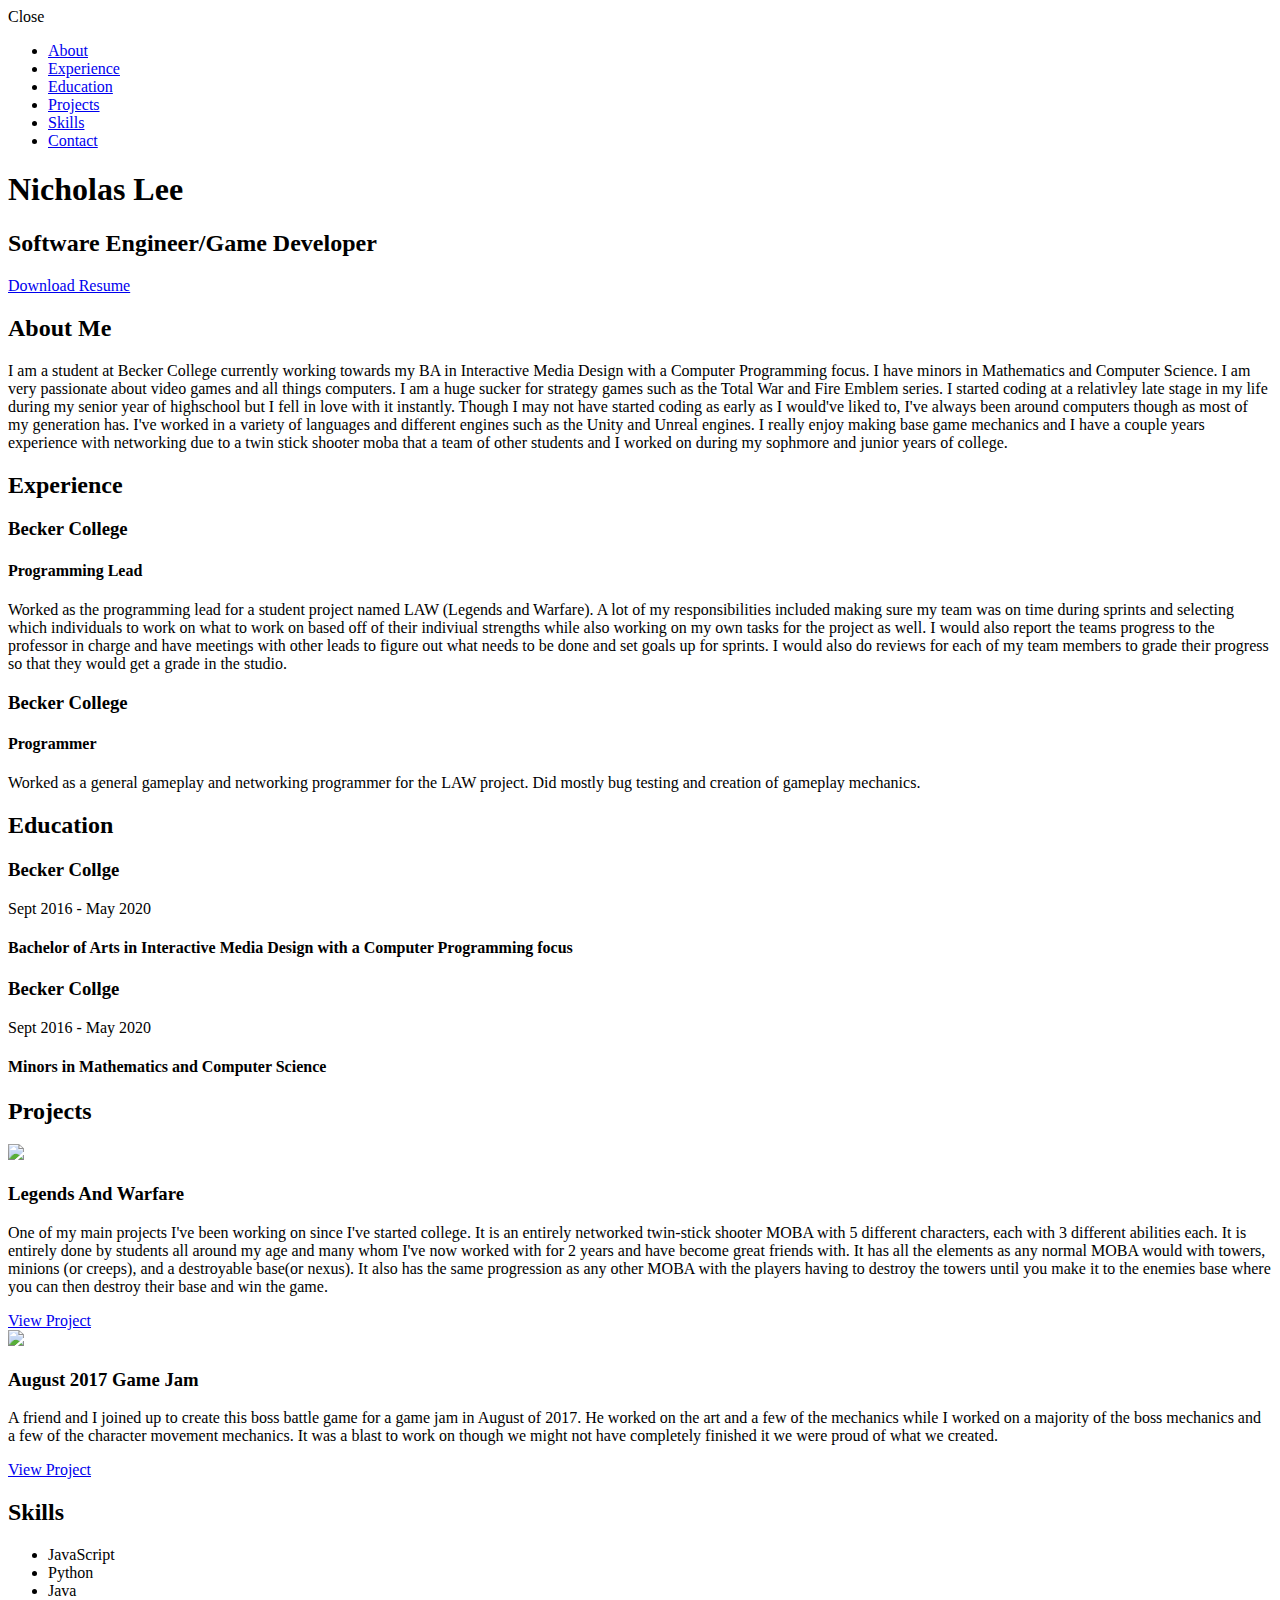
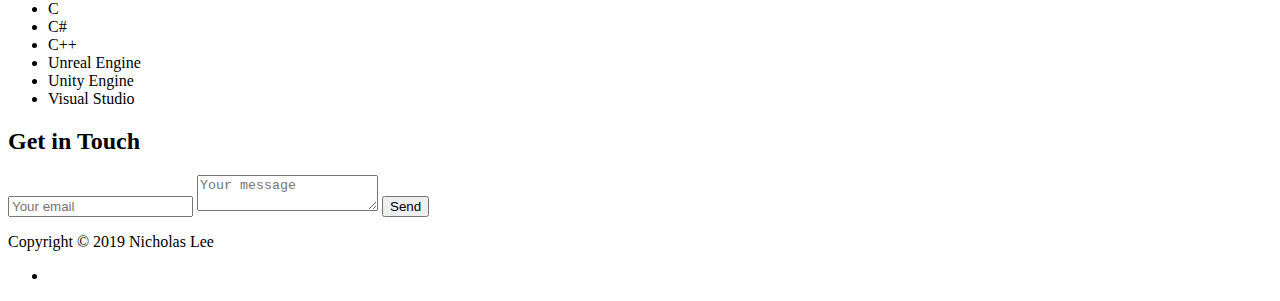
==== index.html @ b3c6f343 "Update index.html" ====
<!DOCTYPE html>
<html class="no-js" lang="en">

<head>
    <meta charset="utf-8">
    <meta http-equiv="X-UA-Compatible" content="IE=edge">
    <meta name="viewport" content="width=device-width, initial-scale=1">
    <title>Nicholas Lee</title>
	<link rel="shortcut icon" href="icon.ico" type="image/x-icon">
	<link rel="icon" href="icon.ico" type="image/x-icon">
    <link href="https://fonts.googleapis.com/css?family=Lato:300,400,700,900" rel="stylesheet">
    <link rel="stylesheet" href="libs/font-awesome/css/font-awesome.min.css">
    <link href="css/bootstrap.min.css" rel="stylesheet">
    <link href="css/styles.css" rel="stylesheet">
</head>

<body>
    <div id="mobile-menu-open" class="shadow-large">
        <i class="fa fa-bars" aria-hidden="true"></i>
    </div>
    <!-- End #mobile-menu-toggle -->
    <header>
        <div id="mobile-menu-close">
            <span>Close</span> <i class="fa fa-times" aria-hidden="true"></i>
        </div>
        <ul id="menu" class="shadow">
            <li>
                <a href="#about">About</a>
            </li>
            <li>
                <a href="#experience">Experience</a>
            </li>
            <li>
                <a href="#education">Education</a>
            </li>
            <li>
                <a href="#projects">Projects</a>
            </li>
            <li>
                <a href="#skills">Skills</a>
            </li>
            <li>
                <a href="#contact">Contact</a>
            </li>
        </ul>
    </header>
    <!-- End header -->

    <div id="lead">
        <div id="lead-content">
            <h1>Nicholas Lee</h1>
            <h2>Software Engineer/Game Developer</h2>
            <a href="resume/resume.docx" download class="btn-rounded-white">Download Resume</a>
        </div>
        <!-- End #lead-content -->

        <div id="lead-overlay"></div>

        <div id="lead-down">
            <span>
                <i class="fa fa-chevron-down" aria-hidden="true"></i>
            </span>
        </div>
        <!-- End #lead-down -->
    </div>
    <!-- End #lead -->

    <div id="about">
        <div class="container">
            <div class="row">
                <div class="col-md-4">
                    <h2 class="heading">About Me</h2>
                </div>
                <div class="col-md-8">
                    <p>
                        I am a student at Becker College currently working towards my BA in Interactive Media Design with a Computer Programming focus. I have minors in Mathematics and Computer Science. I am very passionate about video
                        games and all things computers. I am a huge sucker for strategy games such as the Total War and Fire Emblem series. I started coding at a relativley late stage in my life during my senior year of highschool but 
                        I fell in love with it instantly. Though I may not have started coding as early as I would've liked to, I've always been around computers though as most of my generation has. I've worked in a variety of languages 
                        and different engines such as the Unity and Unreal engines. I really enjoy making base game mechanics and I have a couple years experience with networking due to a twin stick shooter moba that a team of other students
                        and I worked on during my sophmore and junior years of college.
                    </p>
                </div>
            </div>
        </div>
    </div>
    <!-- End #about -->

    <div id="experience" class="background-alt">
        <h2 class="heading">Experience</h2>
        <div id="experience-timeline">
            <div data-date="January 2018 – May 2018">
                <h3>Becker College</h3>
                <h4>Programming Lead</h4>
                <p>
                    Worked as the programming lead for a student project named LAW (Legends and Warfare). A lot of my responsibilities included making sure my team was on time during sprints and selecting which individuals to work
                    on what to work on based off of their indiviual strengths while also working on my own tasks for the project as well. I would also report the teams progress to the professor in charge and have meetings with other leads
                    to figure out what needs to be done and set goals up for sprints. I would also do reviews for each of my team members to grade their progress so that they would get a grade in the studio. 
                </p>
            </div>

         <div data-date="September 2017 – May 2019">
                <h3>Becker College</h3>
                <h4>Programmer</h4>
                <p>
                    Worked as a general gameplay and networking programmer for the LAW project. Did mostly bug testing and creation of gameplay mechanics.
                </p>
            </div> 
<!--
            <div data-date="September 2015 – September 2016">
                <h3>Employer Name</h3>
                <h4>Job Title</h4>
                <p>
                    Lorem ipsum dolor sit amet, consectetur adipiscing elit. Curabitur in iaculis ex. Etiam volutpat laoreet urna. Morbi ut tortor nec nulla commodo malesuada sit amet vel lacus. Fusce eget efficitur libero. Morbi dapibus porta quam laoreet placerat.
                </p>
            </div>
        </div> -->
    </div>
    <!-- End #experience -->

    <div id="education">
        <h2 class="heading">Education</h2>
        <div class="education-block">
            <h3>Becker Collge</h3>
            <span class="education-date">Sept 2016 - May 2020</span>
            <h4>Bachelor of Arts in Interactive Media Design with a Computer Programming focus</h4>
            <p>
            </p>
        </div>
        <!-- End .education-block -->

        <div class="education-block">
            <h3>Becker Collge</h3>
            <span class="education-date">Sept 2016 - May 2020</span>
            <h4>Minors in Mathematics and Computer Science</h4>
            <ul>
            <!--    <li>   
                </li>
                <li>
                </li>
                <li>
                </li> -->
            </ul>
        </div>
        <!-- End .education-block -->
    </div>
    <!-- End #education -->

    <div id="projects" class="background-alt">
        <h2 class="heading">Projects</h2>
        <div class="container">
            <div class="row">
                <div class="project shadow-large">
                    <div class="project-image">
                        <img src="images/LAW.png" />
                    </div>
                    <!-- End .project-image -->
                    <div class="project-info">
                        <h3>Legends And Warfare</h3>
                        <p>
                            One of my main projects I've been working on since I've started college. It is an entirely networked twin-stick shooter MOBA with 5 different characters, each with 3 different abilities each. It is entirely done by 
                            students all around my age and many whom I've now worked with for 2 years and have become great friends with. It has all the elements as any normal MOBA would with towers, minions (or creeps), and a destroyable base(or nexus).
                            It also has the same progression as any other MOBA with the players having to destroy the towers until you make it to the enemies base where you can then destroy their base and win the game.
                        </p>
                        <a href="#">View Project</a>
                    </div>
                    <!-- End .project-info -->
                </div>
                <!-- End .project -->

                <div class="project shadow-large">
                    <div class="project-image">
                        <img src="images/august.jpg" />
                    </div>
                    <!-- End .project-image -->
                    <div class="project-info">
                        <h3>August 2017 Game Jam </h3>
                        <p>
                            A friend and I joined up to create this boss battle game for a game jam in August of 2017. He worked on the art and a few of the mechanics while I worked on a majority of the boss mechanics and a few of the character movement mechanics.
                            It was a blast to work on though we might not have completely finished it we were proud of what we created.
                        </p>
                        <a href="https://www.behance.net/gallery/78093985/August-Game-Jam">View Project</a>
                    </div>
                    <!-- End .project-info -->
                </div>
                <!-- End .project -->
            </div>
        </div>
    </div>
    <!-- End #projects -->

    <div id="skills">
        <h2 class="heading">Skills</h2>
        <ul>
            <li>JavaScript</li>
            <li>Python</li>
            <li>Java</li>
            <li>C</li>
            <li>C#</li>
            <li>C++</li>
            <li>Unreal Engine</li>
            <li>Unity Engine</li>
            <li>Visual Studio</li>
        </ul>
    </div>
    <!-- End #skills -->

    <div id="contact">
        <h2>Get in Touch</h2>
        <div id="contact-form">
            <form method="POST" action="https://formspree.io/niclee521@gmail.com">
                <input type="hidden" name="_subject" value="Contact request from personal website" />
                <input type="email" name="_replyto" placeholder="Your email" required>
                <textarea name="message" placeholder="Your message" required></textarea>
                <button type="submit">Send</button>
            </form>
        </div>
        <!-- End #contact-form -->
    </div>
    <!-- End #contact -->

    <footer>
        <div class="container">
            <div class="row">
                <div class="col-sm-5 copyright">
                    <p>
                        Copyright &copy; 2019 Nicholas Lee
                    </p>
                </div>
                <div class="col-sm-2 top">
                    <span id="to-top">
                        <i class="fa fa-chevron-up" aria-hidden="true"></i>
                    </span>
                </div>
                <div class="col-sm-5 social">
                    <ul>
               <!--         <li>
                            <a href="https://github.com/" target="_blank"><i class="fa fa-github" aria-hidden="true"></i></a>
                        </li>
                        <li>
                            <a href="https://stackoverflow.com/" target="_blank"><i class="fa fa-stack-overflow" aria-hidden="true"></i></a>
                        </li> -->
                        <li>
                            <a href="https://www.linkedin.com/in/nicholas-lee521/" target="_blank"><i class="fa fa-linkedin" aria-hidden="true"></i></a>
                        </li>
                   <!--     <li>
                            <a href="https://www.facebook.com/" target="_blank"><i class="fa fa-facebook" aria-hidden="true"></i></a>
                        </li>
                        <li>
                            <a href="https://twitter.com/" target="_blank"><i class="fa fa-twitter" aria-hidden="true"></i></a>
                        </li>
                        <li>
                            <a href="https://plus.google.com/" target="_blank"><i class="fa fa-google-plus" aria-hidden="true"></i></a>
                        </li> -->
                    </ul>
                </div>
            </div>
        </div>
    </footer>
    <!-- End footer -->

    <script src="https://ajax.googleapis.com/ajax/libs/jquery/1.12.4/jquery.min.js"></script>
    <script src="js/scripts.min.js"></script>
</body>

</html>
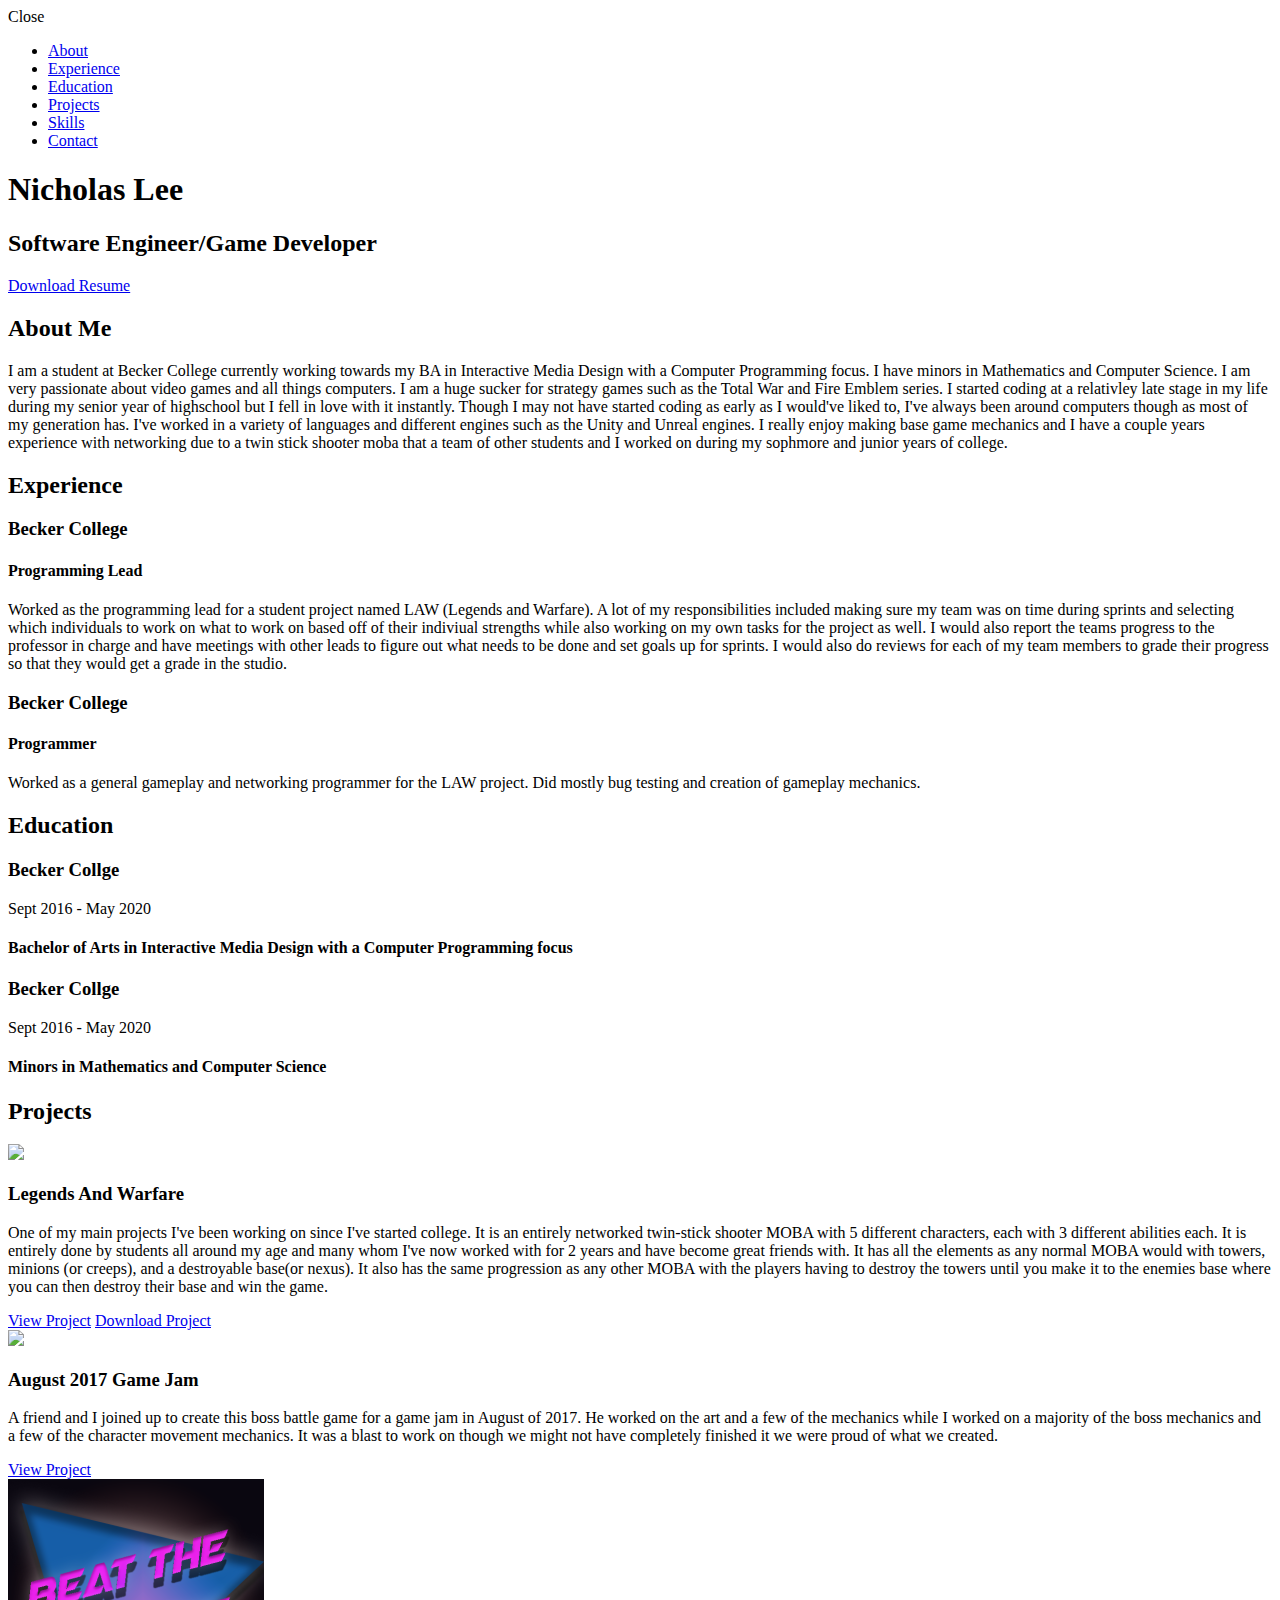
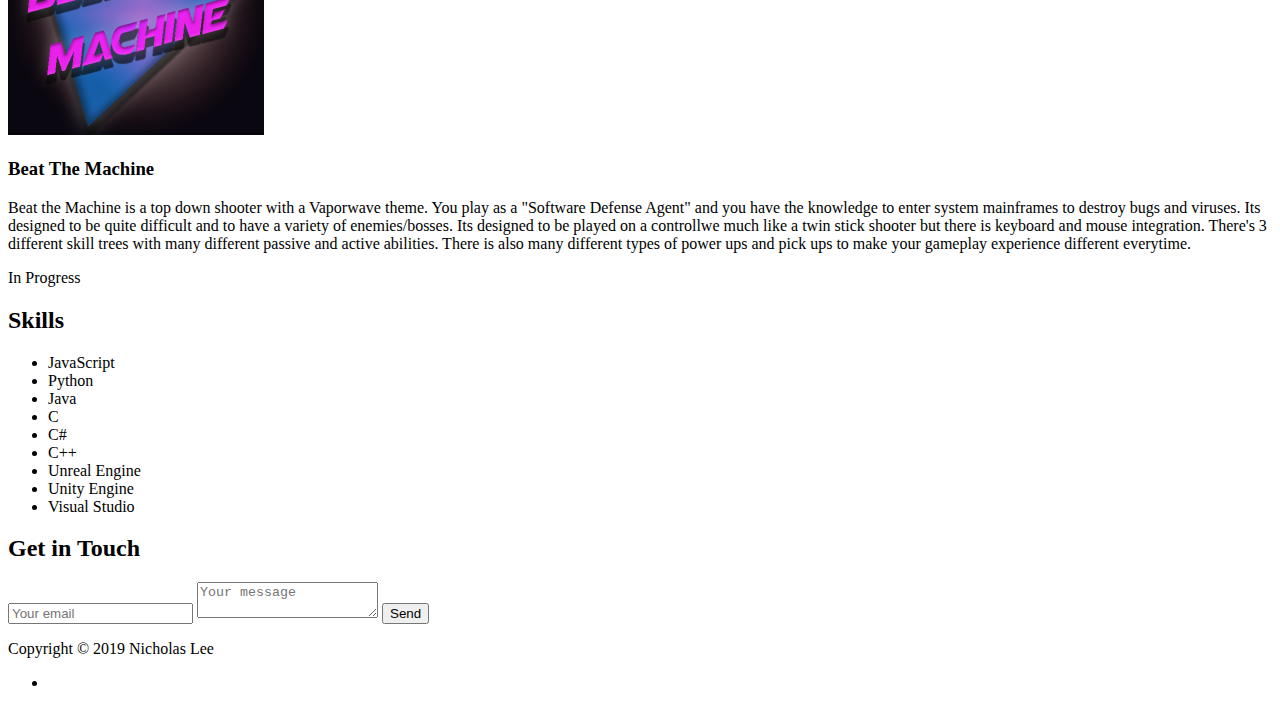
==== commit 753c01a6: "Added Project" ====
--- a/index.html
+++ b/index.html
@@ -161,7 +161,8 @@
                             students all around my age and many whom I've now worked with for 2 years and have become great friends with. It has all the elements as any normal MOBA would with towers, minions (or creeps), and a destroyable base(or nexus).
                             It also has the same progression as any other MOBA with the players having to destroy the towers until you make it to the enemies base where you can then destroy their base and win the game.
                         </p>
-                        <a href="#">View Project</a>
+                        <a href="https://www.youtube.com/watch?v=5dGsLRzRK4I&feature=youtu.be">View Project</a>
+						<a href="https://drive.google.com/file/d/1aLCbrVmnyvjp67EGyedvBnaNbb4I77uB/view">Download Project</a>
                     </div>
                     <!-- End .project-info -->
                 </div>
@@ -179,6 +180,23 @@
                             It was a blast to work on though we might not have completely finished it we were proud of what we created.
                         </p>
                         <a href="https://www.behance.net/gallery/78093985/August-Game-Jam">View Project</a>
+                    </div>
+                    <!-- End .project-info -->
+                </div>
+                <!-- End .project -->
+				<div class="project shadow-large">
+                    <div class="project-image">
+                        <img src="images/BTM.png" />
+                    </div>
+                    <!-- End .project-image -->
+                    <div class="project-info">
+                        <h3>Beat The Machine</h3>
+                        <p>
+                            Beat the Machine is a top down shooter with a Vaporwave theme. You play as a "Software Defense Agent" and you have the knowledge to enter system mainframes to destroy bugs and viruses. Its designed to be quite
+							difficult and to have a variety of enemies/bosses. Its designed to be played on a controllwe much like a twin stick shooter but there is keyboard and mouse integration. There's 3 different skill trees with many different passive
+							and active abilities. There is also many different types of power ups and pick ups to make your gameplay experience different everytime.
+                        </p>
+                        <a>In Progress</a>
                     </div>
                     <!-- End .project-info -->
                 </div>
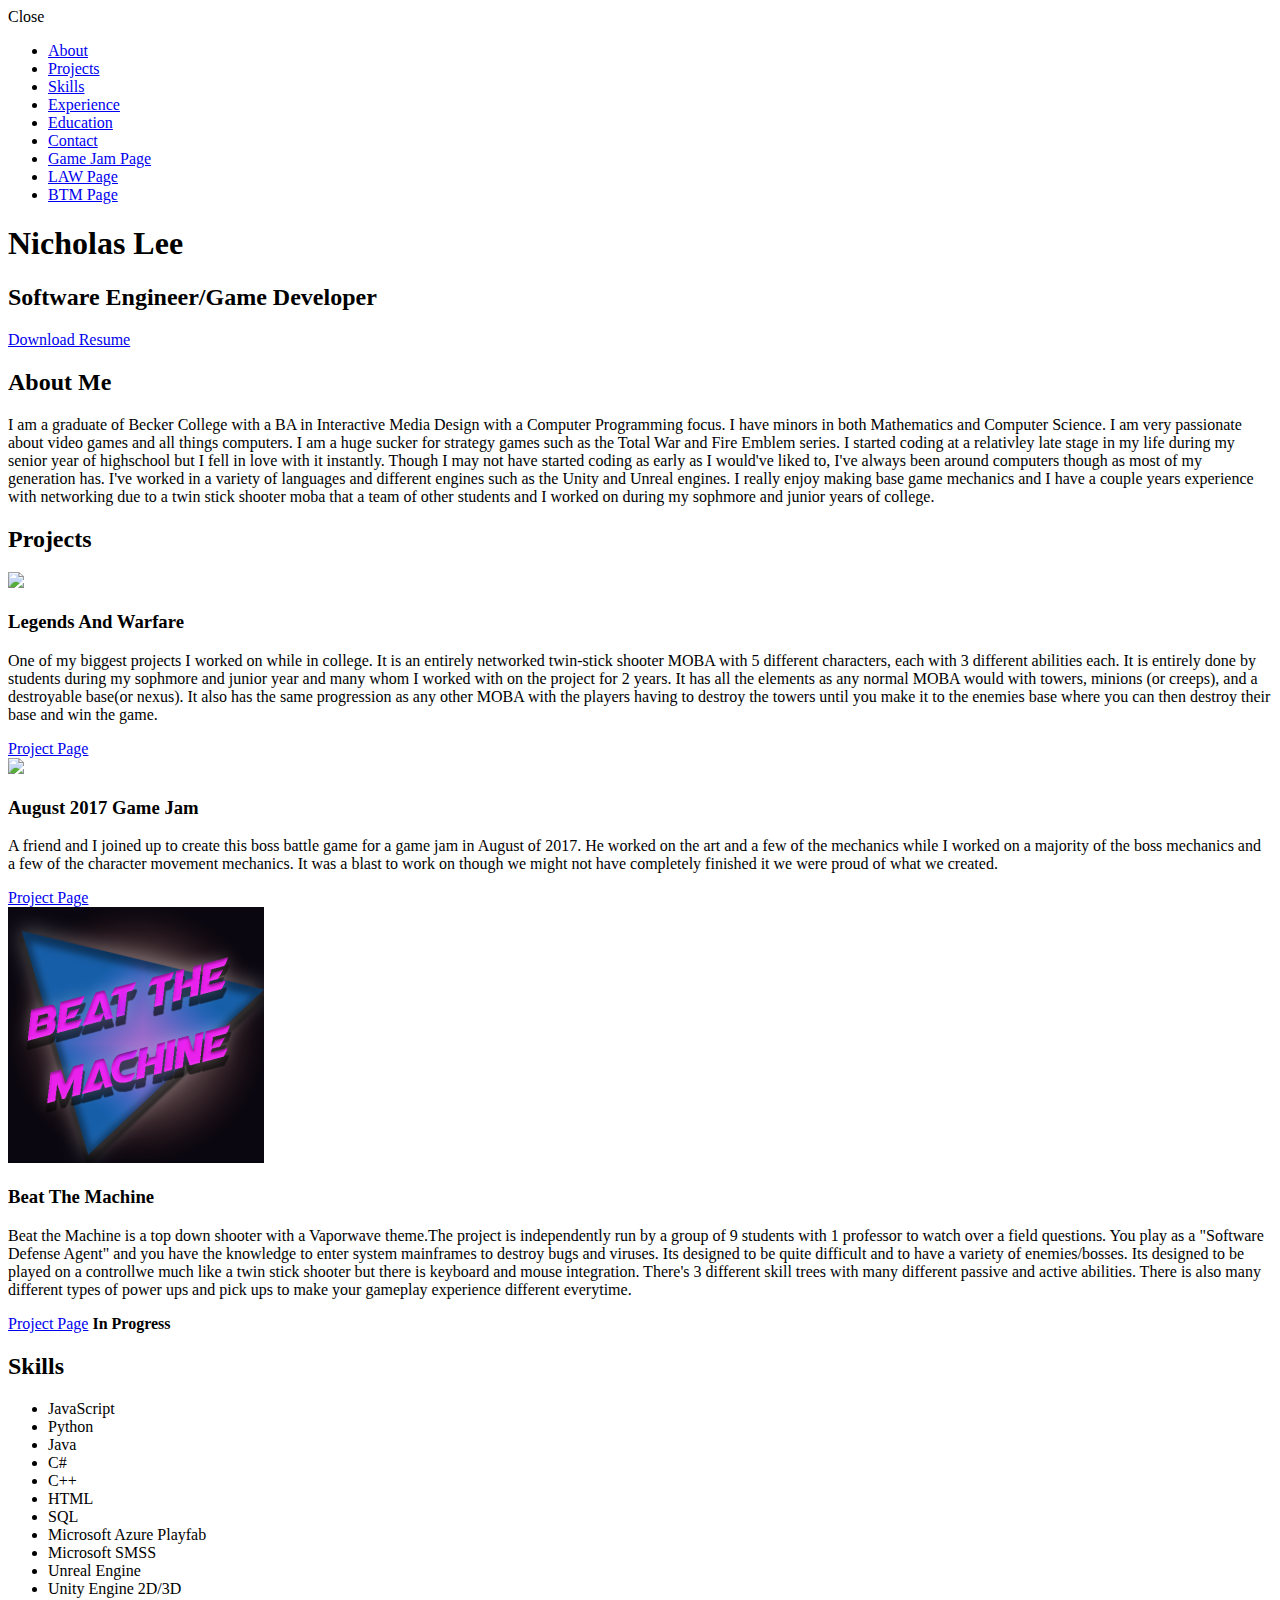
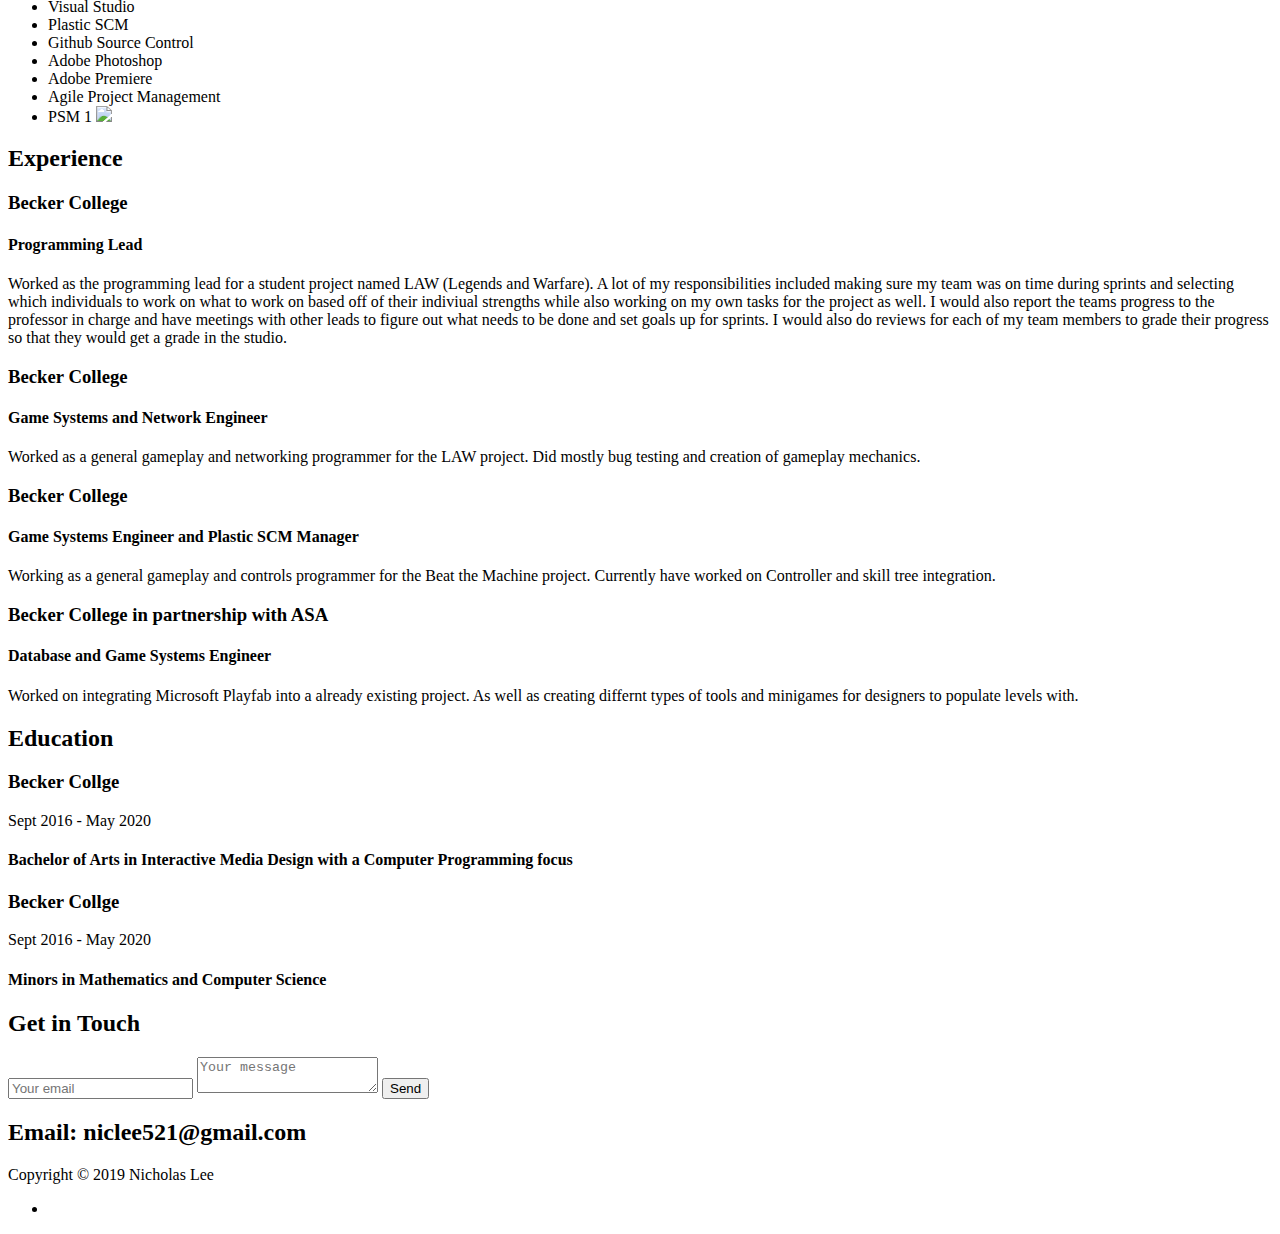
==== commit b0c689c6: "update" ====
--- a/index.html
+++ b/index.html
@@ -1,4 +1,4 @@
-<!DOCTYPE html>
+﻿<!DOCTYPE html>
 <html class="no-js" lang="en">
 
 <head>
@@ -27,20 +27,32 @@
             <li>
                 <a href="#about">About</a>
             </li>
+			<li>
+                <a href="#projects">Projects</a>
+            </li>
+
+			<li>
+                <a href="#skills">Skills</a>
+            </li>
             <li>
                 <a href="#experience">Experience</a>
             </li>
             <li>
                 <a href="#education">Education</a>
             </li>
-            <li>
-                <a href="#projects">Projects</a>
-            </li>
-            <li>
-                <a href="#skills">Skills</a>
-            </li>
+
+
             <li>
                 <a href="#contact">Contact</a>
+            </li>
+			<li>
+                <a href="GJPage.html" onclick="location.replace('https://www.niclee.dev/GJPage.html'),'_top'"">Game Jam Page</a>
+            </li>
+			<li>
+                <a href="LAWPage.html" onclick="location.replace('https://www.niclee.dev/LAWPage.html'),'_top'"">LAW Page</a>
+            </li>
+			<li>
+                <a href="BTMPage.html" onclick="location.replace('https://www.niclee.dev/BTMPage.html'),'_top'"">BTM Page</a>
             </li>
         </ul>
     </header>
@@ -73,7 +85,7 @@
                 </div>
                 <div class="col-md-8">
                     <p>
-                        I am a student at Becker College currently working towards my BA in Interactive Media Design with a Computer Programming focus. I have minors in Mathematics and Computer Science. I am very passionate about video
+                        I am a graduate of Becker College with a BA in Interactive Media Design with a Computer Programming focus. I have minors in both Mathematics and Computer Science. I am very passionate about video
                         games and all things computers. I am a huge sucker for strategy games such as the Total War and Fire Emblem series. I started coding at a relativley late stage in my life during my senior year of highschool but 
                         I fell in love with it instantly. Though I may not have started coding as early as I would've liked to, I've always been around computers though as most of my generation has. I've worked in a variety of languages 
                         and different engines such as the Unity and Unreal engines. I really enjoy making base game mechanics and I have a couple years experience with networking due to a twin stick shooter moba that a team of other students
@@ -84,6 +96,96 @@
         </div>
     </div>
     <!-- End #about -->
+
+	<div id="projects" class="background-alt">
+        <h2 class="heading">Projects</h2>
+        <div class="container">
+            <div class="row">
+                <div class="project shadow-large">
+                    <div class="project-image">
+                        <img src="images/LAW.png" style="max-width:100%;" />
+                    </div>
+                    <!-- End .project-image -->
+                    <div class="project-info">
+                        <h3>Legends And Warfare</h3>
+                        <p>
+                            One of my biggest projects I worked on while in college. It is an entirely networked twin-stick shooter MOBA with 5 different characters, each with 3 different abilities each. It is entirely done by 
+                            students during my sophmore and junior year and many whom I worked with on the project for 2 years. It has all the elements as any normal MOBA would with towers, minions (or creeps), and a destroyable base(or nexus).
+                            It also has the same progression as any other MOBA with the players having to destroy the towers until you make it to the enemies base where you can then destroy their base and win the game.
+                        </p>
+                        <a href="LAWPage.html" onclick="location.replace('https://www.niclee.dev/LAWPage.html'),'_top'"">Project Page</a>
+                      <!--  <a href="https://www.youtube.com/watch?v=5dGsLRzRK4I&feature=youtu.be">View Project | </a>
+						
+						<a href="https://drive.google.com/file/d/1aLCbrVmnyvjp67EGyedvBnaNbb4I77uB/view">Download Project</a> -->
+                    </div>
+                    <!-- End .project-info -->
+                </div>
+                <!-- End .project -->
+
+                <div class="project shadow-large">
+                    <div class="project-image">
+                        <img src="images/august.jpg" style="max-width:100%;"/>
+                    </div>
+                    <!-- End .project-image -->
+                    <div class="project-info">
+                        <h3>August 2017 Game Jam </h3>
+                        <p>
+                            A friend and I joined up to create this boss battle game for a game jam in August of 2017. He worked on the art and a few of the mechanics while I worked on a majority of the boss mechanics and a few of the character movement mechanics.
+                            It was a blast to work on though we might not have completely finished it we were proud of what we created.
+                        </p>
+                       <!-- <a href="https://www.behance.net/gallery/78093985/August-Game-Jam">View Project</a> -->
+                       <a href="GJPage.html" onclick="location.replace('https://www.niclee.dev/GJPage.html'),'_top'"">Project Page</a>
+                    </div>
+                    <!-- End .project-info -->
+                </div>
+                <!-- End .project -->
+				<div class="project shadow-large">
+                    <div class="project-image">
+                        <img src="images/BTM.png" style="max-width:100%;"/>
+                    </div>
+                    <!-- End .project-image -->
+                    <div class="project-info">
+                        <h3>Beat The Machine</h3>
+                        <p>
+                            Beat the Machine is a top down shooter with a Vaporwave theme.The project is independently run by a group of 9 students with 1 professor to watch over a field questions.
+							You play as a "Software Defense Agent" and you have the knowledge to enter system mainframes to destroy bugs and viruses. Its designed to be quite
+							difficult and to have a variety of enemies/bosses. Its designed to be played on a controllwe much like a twin stick shooter but there is keyboard and mouse integration. There's 3 different skill trees with many different passive
+							and active abilities. There is also many different types of power ups and pick ups to make your gameplay experience different everytime.
+                        </p>
+                        <a href="BTMPage.html" onclick="location.replace('https://www.niclee.dev/BTMPage.html'),'_top'"">Project Page</a>
+                        <b>In Progress</b>
+                    </div>
+                    <!-- End .project-info -->
+                </div>
+                <!-- End .project -->
+            </div>
+        </div>
+    </div>
+    <!-- End #projects -->
+	    <div id="skills">
+        <h2 class="heading">Skills</h2>
+        <ul>
+            <li>JavaScript</li>
+            <li>Python</li>
+            <li>Java</li>
+            <li>C#</li>
+            <li>C++</li>
+			<li>HTML</li>
+			<li>SQL</li>
+			<li>Microsoft Azure Playfab</li>
+			<li>Microsoft SMSS</li>
+            <li>Unreal Engine</li>
+            <li>Unity Engine 2D/3D</li>
+            <li>Visual Studio</li>
+			<li>Plastic SCM</li>
+			<li>Github Source Control</li>
+			<li>Adobe Photoshop</li>
+			<li>Adobe Premiere</li>
+			<li>Agile Project Management</li>
+			<li>PSM 1 <img src="images/psmi.png" style="max-width:12.5%;"/></li>
+        </ul>
+    </div>
+    <!-- End #skills -->
 
     <div id="experience" class="background-alt">
         <h2 class="heading">Experience</h2>
@@ -100,9 +202,23 @@
 
          <div data-date="September 2017 – May 2019">
                 <h3>Becker College</h3>
-                <h4>Programmer</h4>
+                <h4>Game Systems and Network Engineer</h4>
                 <p>
                     Worked as a general gameplay and networking programmer for the LAW project. Did mostly bug testing and creation of gameplay mechanics.
+                </p>
+            </div> 
+			<div data-date="September 2019 – July 2020 (Current)">
+                <h3>Becker College</h3>
+                <h4>Game Systems Engineer and Plastic SCM Manager</h4>
+                <p>
+                    Working as a general gameplay and controls programmer for the Beat the Machine project. Currently have worked on Controller and skill tree integration. 
+                </p>
+            </div> 
+            <div data-date="May 2020 – August 2020 (Current)">
+                <h3>Becker College in partnership with ASA</h3>
+                <h4>Database and Game Systems Engineer</h4>
+                <p>
+                   Worked on integrating Microsoft Playfab into a already existing project. As well as creating differnt types of tools and minigames for designers to populate levels with. 
                 </p>
             </div> 
 <!--
@@ -145,82 +261,9 @@
     </div>
     <!-- End #education -->
 
-    <div id="projects" class="background-alt">
-        <h2 class="heading">Projects</h2>
-        <div class="container">
-            <div class="row">
-                <div class="project shadow-large">
-                    <div class="project-image">
-                        <img src="images/LAW.png" />
-                    </div>
-                    <!-- End .project-image -->
-                    <div class="project-info">
-                        <h3>Legends And Warfare</h3>
-                        <p>
-                            One of my main projects I've been working on since I've started college. It is an entirely networked twin-stick shooter MOBA with 5 different characters, each with 3 different abilities each. It is entirely done by 
-                            students all around my age and many whom I've now worked with for 2 years and have become great friends with. It has all the elements as any normal MOBA would with towers, minions (or creeps), and a destroyable base(or nexus).
-                            It also has the same progression as any other MOBA with the players having to destroy the towers until you make it to the enemies base where you can then destroy their base and win the game.
-                        </p>
-                        <a href="https://www.youtube.com/watch?v=5dGsLRzRK4I&feature=youtu.be">View Project</a>
-						<a href="https://drive.google.com/file/d/1aLCbrVmnyvjp67EGyedvBnaNbb4I77uB/view">Download Project</a>
-                    </div>
-                    <!-- End .project-info -->
-                </div>
-                <!-- End .project -->
-
-                <div class="project shadow-large">
-                    <div class="project-image">
-                        <img src="images/august.jpg" />
-                    </div>
-                    <!-- End .project-image -->
-                    <div class="project-info">
-                        <h3>August 2017 Game Jam </h3>
-                        <p>
-                            A friend and I joined up to create this boss battle game for a game jam in August of 2017. He worked on the art and a few of the mechanics while I worked on a majority of the boss mechanics and a few of the character movement mechanics.
-                            It was a blast to work on though we might not have completely finished it we were proud of what we created.
-                        </p>
-                        <a href="https://www.behance.net/gallery/78093985/August-Game-Jam">View Project</a>
-                    </div>
-                    <!-- End .project-info -->
-                </div>
-                <!-- End .project -->
-				<div class="project shadow-large">
-                    <div class="project-image">
-                        <img src="images/BTM.png" />
-                    </div>
-                    <!-- End .project-image -->
-                    <div class="project-info">
-                        <h3>Beat The Machine</h3>
-                        <p>
-                            Beat the Machine is a top down shooter with a Vaporwave theme. You play as a "Software Defense Agent" and you have the knowledge to enter system mainframes to destroy bugs and viruses. Its designed to be quite
-							difficult and to have a variety of enemies/bosses. Its designed to be played on a controllwe much like a twin stick shooter but there is keyboard and mouse integration. There's 3 different skill trees with many different passive
-							and active abilities. There is also many different types of power ups and pick ups to make your gameplay experience different everytime.
-                        </p>
-                        <a>In Progress</a>
-                    </div>
-                    <!-- End .project-info -->
-                </div>
-                <!-- End .project -->
-            </div>
-        </div>
-    </div>
-    <!-- End #projects -->
-
-    <div id="skills">
-        <h2 class="heading">Skills</h2>
-        <ul>
-            <li>JavaScript</li>
-            <li>Python</li>
-            <li>Java</li>
-            <li>C</li>
-            <li>C#</li>
-            <li>C++</li>
-            <li>Unreal Engine</li>
-            <li>Unity Engine</li>
-            <li>Visual Studio</li>
-        </ul>
-    </div>
-    <!-- End #skills -->
+    
+
+
 
     <div id="contact">
         <h2>Get in Touch</h2>
@@ -233,6 +276,8 @@
             </form>
         </div>
         <!-- End #contact-form -->
+	<h2></h2>
+	<h2> Email: niclee521@gmail.com </h2>
     </div>
     <!-- End #contact -->
 
